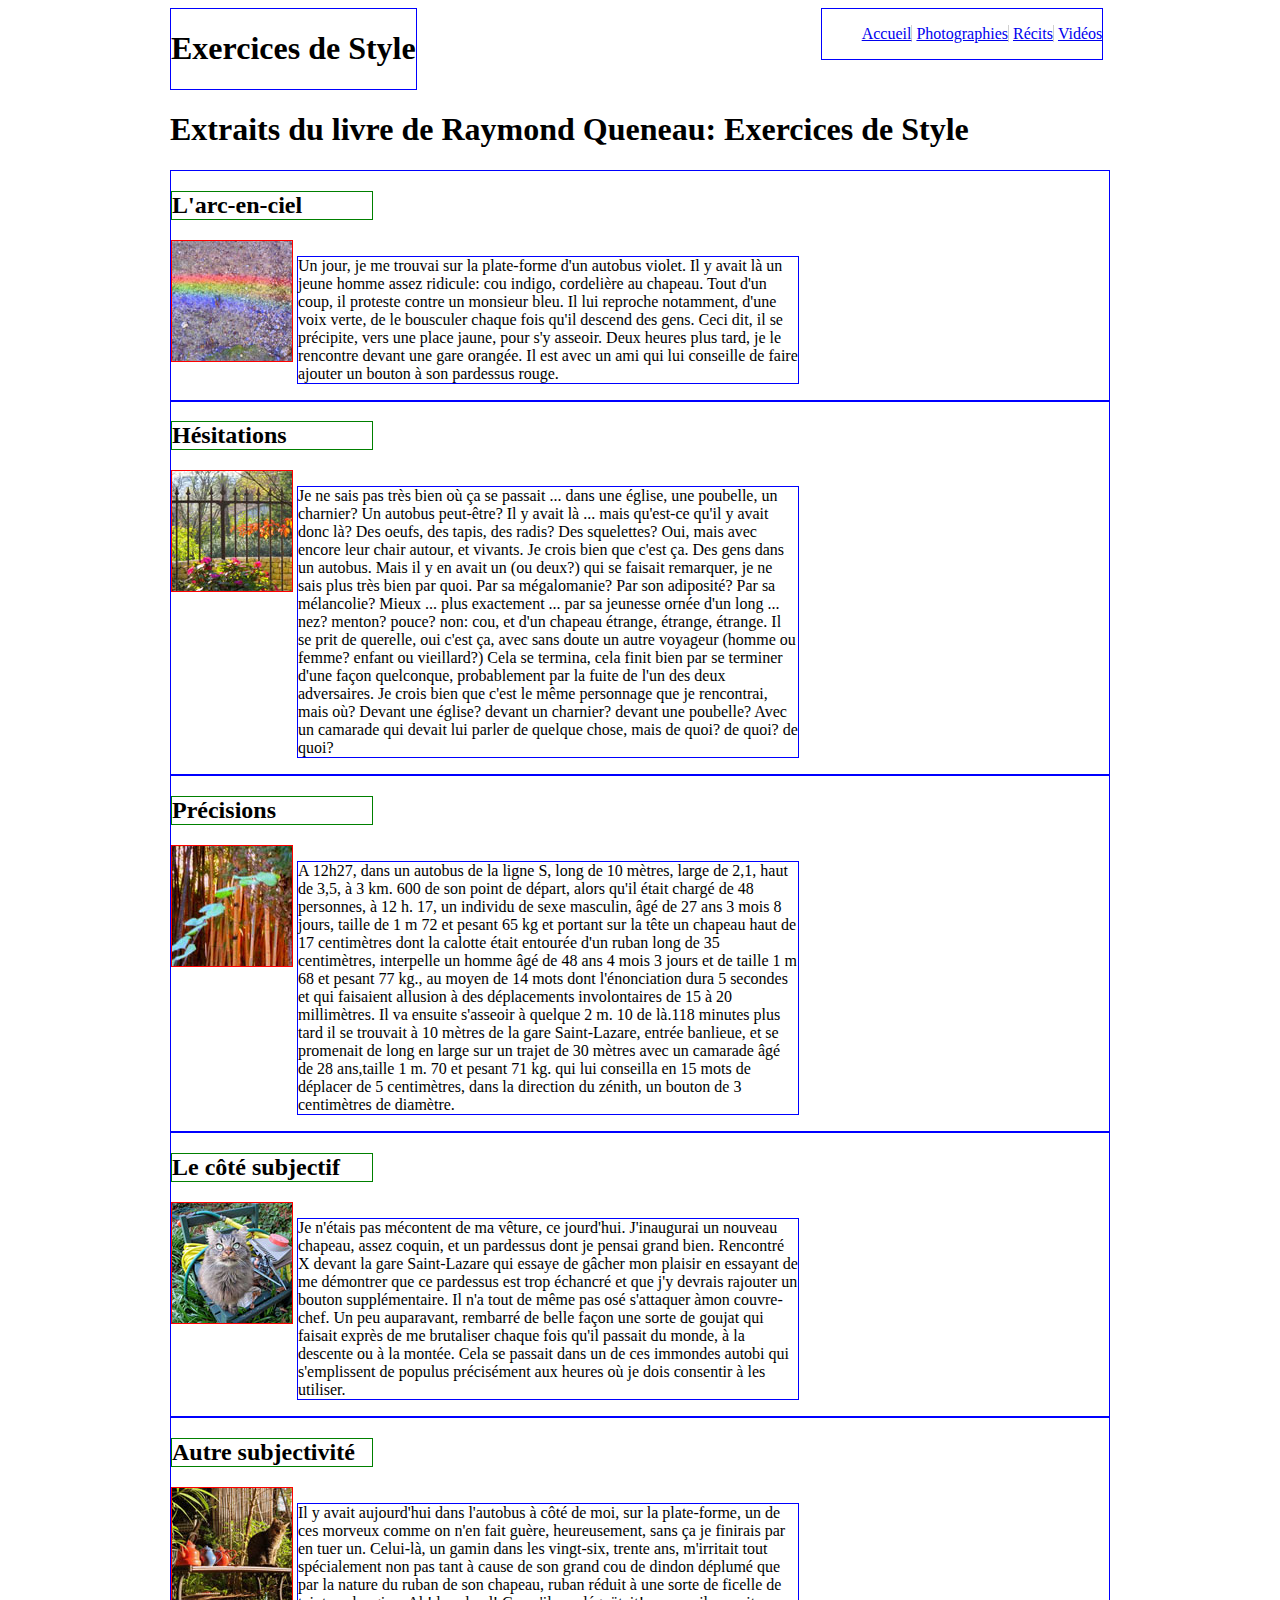
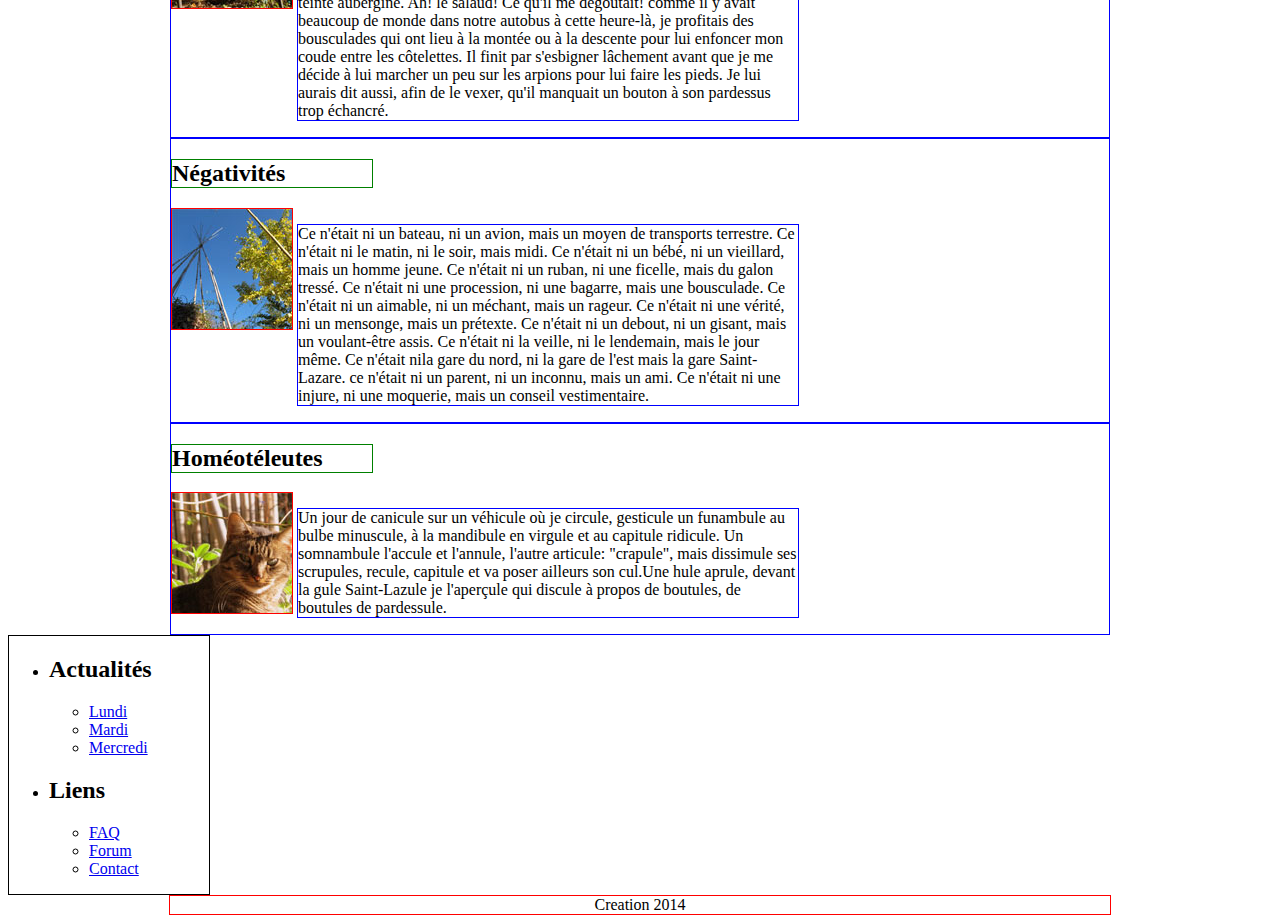
==== IHM/TP/tp1/tp1-1.html @ 2cbc166b "tp IHM" ====
<!DOCTYPE html>
<html>
<head>
<meta http-equiv="Content-Type" content="text/html; charset=ISO-8859-1">
<link rel="stylesheet" type="text/css" href="css/style-1.css">
<title>Exercices de Style</title>
</head>

<body>
	<header>
		<div id="titre">
		<h1>Exercices de Style</h1>
		</div>
		<nav>
			<ul>
				<li style="border-right: 1px solid #d0d0d0;"><a href="./dud.htm">Accueil</a></li>
				<li style="border-right: 1px solid #d0d0d0;"><a href="./dud.htm">Photographies</a></li>
				<li style="border-right: 1px solid #d0d0d0;"><a href="./dud.htm">R�cits</a></li>
				<li><a href="./dud.htm">Vid�os</a></li>
			</ul>
		</nav>
	</header>
	<section>
			<h1>Extraits du livre de Raymond Queneau: Exercices de Style</h1>
			<article>
			  <h2>L'arc-en-ciel</h2>
			  <img class="lr" src="img/jardin/miniature/IMG_1453_small.jpg" width="120" height="120" alt="arc-en-ciel">
			  <p>Un jour, je me trouvai sur la plate-forme d'un autobus violet.
				Il y avait l� un jeune homme assez ridicule: cou indigo, cordeli�re
				au chapeau. Tout d'un coup, il proteste contre un monsieur bleu. Il
				lui reproche notamment, d'une voix verte, de le bousculer chaque
				fois qu'il descend des gens. Ceci dit, il se pr�cipite, vers une
				place jaune, pour s'y asseoir. Deux heures plus tard, je le
				rencontre devant une gare orang�e. Il est avec un ami qui lui
				conseille de faire ajouter un bouton � son pardessus rouge.
                </p>
          </article>
          <article>
		  <h2>H�sitations</h2>
          <img class="lr" src="img/jardin/miniature/IMG_1395_small.jpg" width="120" height="120" alt="hesitations">
          <p>Je ne sais pas tr�s bien o� �a se passait ... dans une �glise,
				une poubelle, un charnier? Un autobus peut-�tre? Il y avait l� ...
				mais qu'est-ce qu'il y avait donc l�? Des oeufs, des tapis, des
				radis? Des squelettes? Oui, mais avec encore leur chair autour, et
				vivants. Je crois bien que c'est �a. Des gens dans un autobus. Mais
				il y en avait un (ou deux?) qui se faisait remarquer, je ne sais
				plus tr�s bien par quoi. Par sa m�galomanie? Par son adiposit�? Par
				sa m�lancolie? Mieux ... plus exactement ... par sa jeunesse orn�e
				d'un long ... nez? menton? pouce? non: cou, et d'un chapeau �trange,
		  �trange, �trange. Il se prit de querelle, oui c'est �a, avec sans
				doute un autre voyageur (homme ou femme? enfant ou vieillard?) Cela
				se termina, cela finit bien par se terminer d'une fa�on quelconque,
				probablement par la fuite de l'un des deux adversaires. Je crois
				bien que c'est le m�me personnage que je rencontrai, mais o�? Devant
				une �glise? devant un charnier? devant une poubelle? Avec un
				camarade qui devait lui parler de quelque chose, mais de quoi? de
				quoi? de quoi?</p>
		</article>
        <article>
		  <h2>Pr�cisions</h2>
          <img class="lr" src="img/jardin/miniature/IMG_1424_small.jpg" width="120" height="120" alt="precisions">
          <p>A 12h27, dans un autobus de la ligne S, long de 10 m�tres,
				large de 2,1, haut de 3,5, � 3 km. 600 de son point de d�part, alors
				qu'il �tait charg� de 48 personnes, � 12 h. 17, un individu de sexe
				masculin, �g� de 27 ans 3 mois 8 jours, taille de 1 m 72 et pesant
				65 kg et portant sur la t�te un chapeau haut de 17 centim�tres dont
				la calotte �tait entour�e d'un ruban long de 35 centim�tres,
				interpelle un homme �g� de 48 ans 4 mois 3 jours et de taille 1 m 68
				et pesant 77 kg., au moyen de 14 mots dont l'�nonciation dura 5
				secondes et qui faisaient allusion � des d�placements involontaires
				de 15 � 20 millim�tres. Il va ensuite s'asseoir � quelque 2 m. 10 de
				l�.118 minutes plus tard il se trouvait � 10 m�tres de la gare
				Saint-Lazare, entr�e banlieue, et se promenait de long en large sur
				un trajet de 30 m�tres avec un camarade �g� de 28 ans,taille 1 m. 70
				et pesant 71 kg. qui lui conseilla en 15 mots de d�placer de 5
				centim�tres, dans la direction du z�nith, un bouton de 3 centim�tres
				de diam�tre.</p>
         </article>
         <article>       
         <h2>Le c�t� subjectif</h2>            
         <img class="lr" src="img/jardin/miniature/IMG_1430_small.jpg" width="120" height="120" alt="precisions">
			<p>Je n'�tais pas m�content de ma v�ture, ce jourd'hui.
				J'inaugurai un nouveau chapeau, assez coquin, et un pardessus dont
				je pensai grand bien. Rencontr� X devant la gare Saint-Lazare qui
				essaye de g�cher mon plaisir en essayant de me d�montrer que ce
				pardessus est trop �chancr� et que j'y devrais rajouter un bouton
				suppl�mentaire. Il n'a tout de m�me pas os� s'attaquer �mon
				couvre-chef. Un peu auparavant, rembarr� de belle fa�on une sorte de
				goujat qui faisait expr�s de me brutaliser chaque fois qu'il passait
				du monde, � la descente ou � la mont�e. Cela se passait dans un de
				ces immondes autobi qui s'emplissent de populus pr�cis�ment aux
				heures o� je dois consentir � les utiliser.</p>
            </article>
            <article>
			<h2>Autre subjectivit�</h2>
          <img class="lr" src="img/jardin/miniature/IMG_1448_small.jpg" width="120" height="120" alt="precisions">
          <p>Il y avait aujourd'hui dans l'autobus � c�t� de moi, sur la
				plate-forme, un de ces morveux comme on n'en fait gu�re,
				heureusement, sans �a je finirais par en tuer un. Celui-l�, un gamin
				dans les vingt-six, trente ans, m'irritait tout sp�cialement non pas
				tant � cause de son grand cou de dindon d�plum� que par la nature du
				ruban de son chapeau, ruban r�duit � une sorte de ficelle de teinte
				aubergine. Ah! le salaud! Ce qu'il me d�go�tait! comme il y avait
				beaucoup de monde dans notre autobus � cette heure-l�, je profitais
				des bousculades qui ont lieu � la mont�e ou � la descente pour lui
				enfoncer mon coude entre les c�telettes. Il finit par s'esbigner
				l�chement avant que je me d�cide � lui marcher un peu sur les
				arpions pour lui faire les pieds. Je lui aurais dit aussi, afin de
				le vexer, qu'il manquait un bouton � son pardessus trop �chancr�.
            </p>
            </article>
            <article>
			<h2>N�gativit�s</h2>
          <img class="lr" src="img/jardin/miniature/IMG_1396_small.jpg" width="120" height="120" alt="precisions">
          <p>Ce n'�tait ni un bateau, ni un avion, mais un moyen de
				transports terrestre. Ce n'�tait ni le matin, ni le soir, mais midi.
				Ce n'�tait ni un b�b�, ni un vieillard, mais un homme jeune. Ce
				n'�tait ni un ruban, ni une ficelle, mais du galon tress�. Ce
				n'�tait ni une procession, ni une bagarre, mais une bousculade. Ce
				n'�tait ni un aimable, ni un m�chant, mais un rageur. Ce n'�tait ni
				une v�rit�, ni un mensonge, mais un pr�texte. Ce n'�tait ni un
				debout, ni un gisant, mais un voulant-�tre assis. Ce n'�tait ni la
				veille, ni le lendemain, mais le jour m�me. Ce n'�tait nila gare du
				nord, ni la gare de l'est mais la gare Saint-Lazare. ce n'�tait ni
				un parent, ni un inconnu, mais un ami. Ce n'�tait ni une injure, ni
				une moquerie, mais un conseil vestimentaire.
                </p>
                </article>
                <article>
			<h2>Hom�ot�leutes</h2>
          <img class="lr" src="img/jardin/miniature/IMG_1449_small.jpg" width="120" height="120" alt="precisions">
          <p>Un jour de canicule sur un v�hicule o� je circule, gesticule
				un funambule au bulbe minuscule, � la mandibule en virgule et au
				capitule ridicule. Un somnambule l'accule et l'annule, l'autre
				articule: "crapule", mais dissimule ses scrupules, recule, capitule
				et va poser ailleurs son cul.Une hule aprule, devant la gule
				Saint-Lazule je l'aper�ule qui discule � propos de boutules, de
				boutules de pardessule.</p>
		</article>	
        </section>
		<aside>
			<ul>
				<li><h2>Actualit�s</h2>
					<ul>
						<li><a href="./dud.htm">Lundi</a></li>
						<li><a href="./dud.htm">Mardi</a></li>
						<li><a href="./dud.htm">Mercredi</a></li>
					</ul>
				</li>
				<li><h2>Liens</h2>
					<ul>
						<li><a href="./dud.htm">FAQ</a></li>
						<li><a href="./dud.htm">Forum</a></li>
						<li><a href="./dud.htm">Contact</a></li>
					</ul>
				</li>
			</ul>
		</aside>
		<div style="clear: both;"></div>
	</div>
	<footer>Creation 2014</footer>
</body>
</html>
---- IHM/TP/tp1/css/style-1.css ----
header
{
	position: relative;
	margin: 0 auto;
	width: 940px;
	/*border: 1px solid black;*/
}

#titre
{
	display: inline-block;
	vertical-align: top;
	border: 1px solid blue;
}

nav
{
	display: inline-block;
	text-align: right;
	border: 1px solid blue;
	margin-left: 400px;
}

nav > ul > li
{
	display: inline;
}

section
{
	position: relative;
	margin: 0 auto;
	width: 940px;
	/*border: 1px solid black;*/
}

#table
{
	width: 200px;
	display: inline-block; /*mettre les elements qu'on veut alligner en inline-block*/
    vertical-align: top;
	border: 1px solid black;
}

article
{
	border: 1px solid blue;
}

article > h2
{
	width: 200px;
	border: 1px solid green;
}

article > p
{
	vertical-align: top;
	width: 500px;
	display: inline-block;
    border: 1px solid blue;
}

article > img
{
	display: inline-block;
	border: 1px solid red;
}

aside
{
    width: 200px;
	display: inline-block;
    border: 1px solid black;
    vertical-align: top;
}

footer
{
	position: relative;
	border: 1px solid red;
	width: 940px;
	text-align: center;
	margin: 0 auto;
}
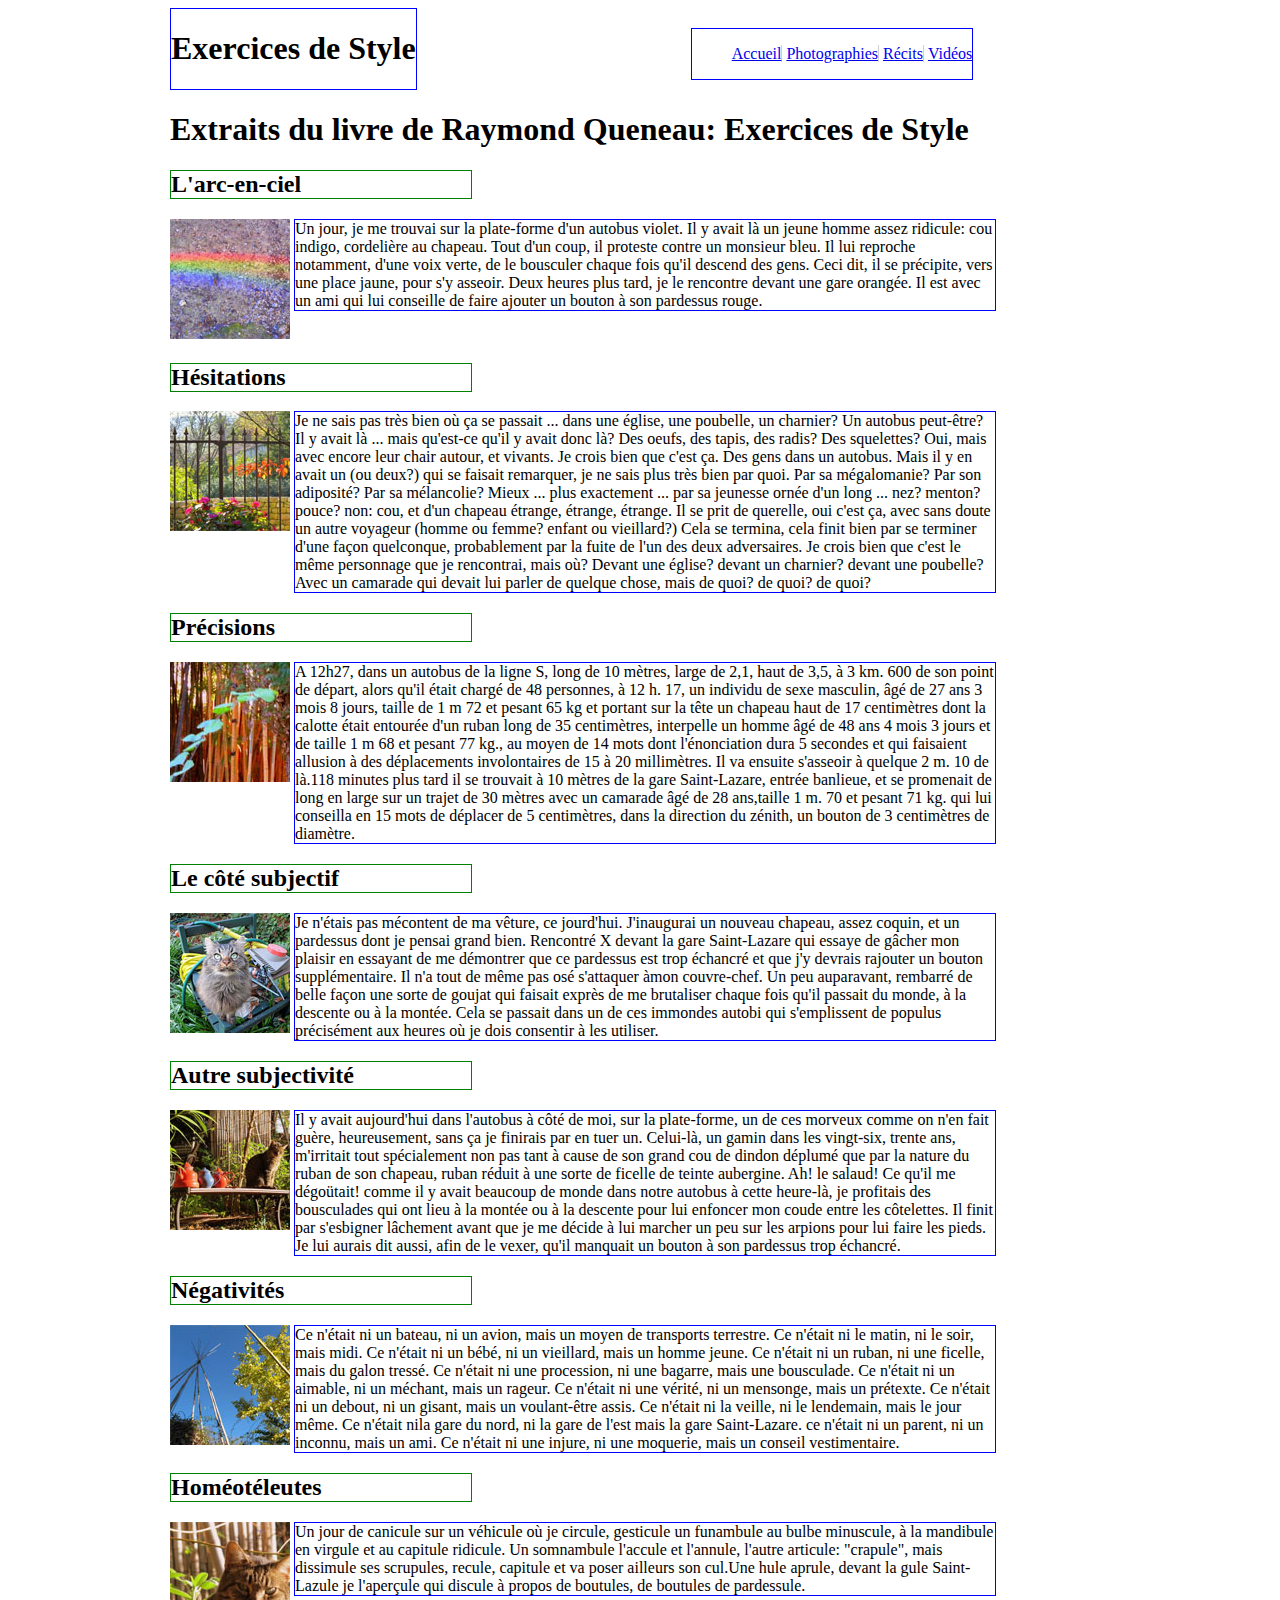
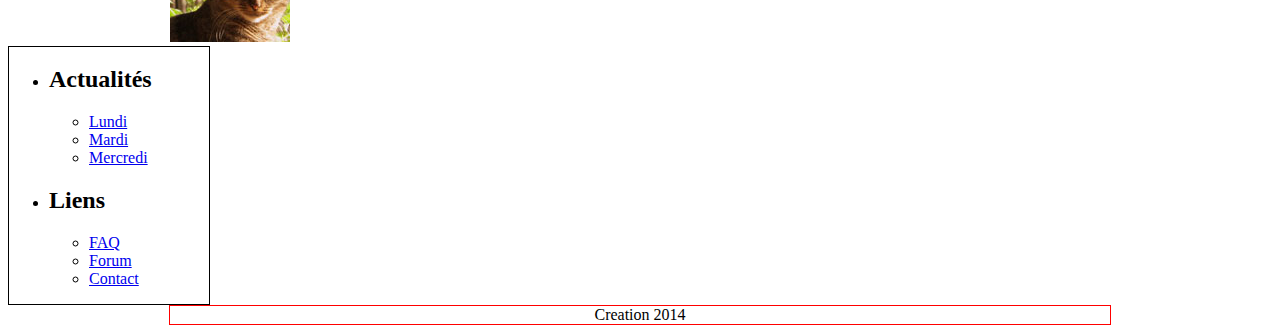
==== commit 2fb4a4a1: "IHM fin tp1 / Debut tp1 bdd" ====
--- a/IHM/TP/tp1/tp1-1.html
+++ b/IHM/TP/tp1/tp1-1.html
@@ -9,7 +9,7 @@
 <body>
 	<header>
 		<div id="titre">
-		<h1>Exercices de Style</h1>
+			<h1>Exercices de Style</h1>
 		</div>
 		<nav>
 			<ul>
@@ -24,7 +24,7 @@
 			<h1>Extraits du livre de Raymond Queneau: Exercices de Style</h1>
 			<article>
 			  <h2>L'arc-en-ciel</h2>
-			  <img class="lr" src="img/jardin/miniature/IMG_1453_small.jpg" width="120" height="120" alt="arc-en-ciel">
+			  <img class="lr" src="img/jardin/miniature/IMG_1453_small.jpg" alt="arc-en-ciel">
 			  <p>Un jour, je me trouvai sur la plate-forme d'un autobus violet.
 				Il y avait l� un jeune homme assez ridicule: cou indigo, cordeli�re
 				au chapeau. Tout d'un coup, il proteste contre un monsieur bleu. Il
--- a/IHM/TP/tp1/css/style-1.css
+++ b/IHM/TP/tp1/css/style-1.css
@@ -9,16 +9,14 @@
 #titre
 {
 	display: inline-block;
-	vertical-align: top;
 	border: 1px solid blue;
 }
 
 nav
 {
+	margin-left: 270px;
 	display: inline-block;
-	text-align: right;
 	border: 1px solid blue;
-	margin-left: 400px;
 }
 
 nav > ul > li
@@ -44,19 +42,20 @@
 
 article
 {
-	border: 1px solid blue;
+	/*border: 1px solid red;*/
 }
 
 article > h2
 {
-	width: 200px;
+	width: 300px;
 	border: 1px solid green;
 }
 
 article > p
 {
+	margin: 0;
 	vertical-align: top;
-	width: 500px;
+	width: 700px;
 	display: inline-block;
     border: 1px solid blue;
 }
@@ -64,7 +63,7 @@
 article > img
 {
 	display: inline-block;
-	border: 1px solid red;
+	/*border: 1px solid red;*/
 }
 
 aside
